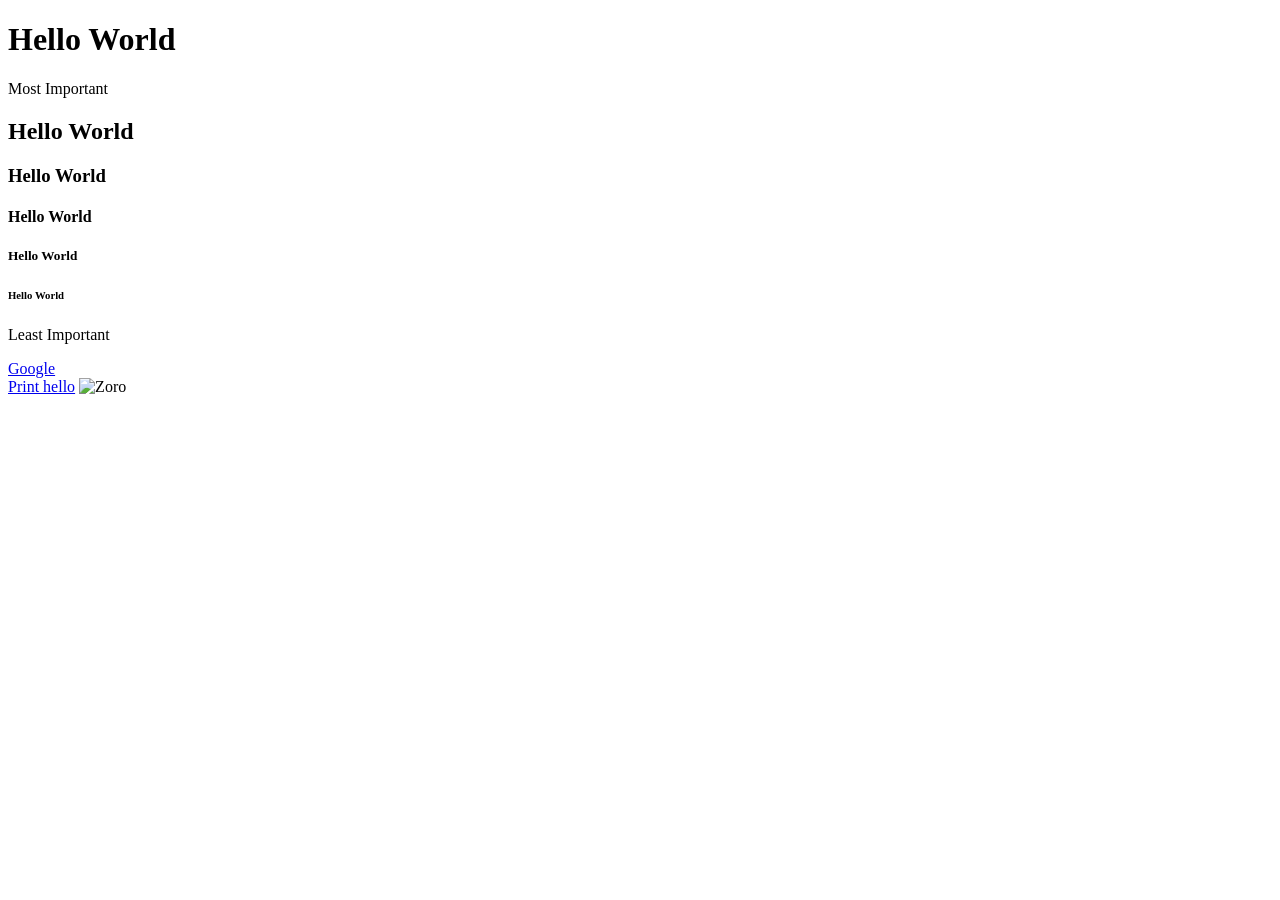
==== HTML/index.html @ 3b439cdc "Added HTML and CSS practice files" ====
<!DOCTYPE html>
<html lang="en">
<head>
    <meta charset="UTF-8">
    <meta name="viewport" content="width=device-width, initial-scale=1.0">
    <title>Document</title>
</head>
<!-- Portfolio Page-->
<body>
    <h1>Hello World</h1>
    <p> Most Important</p>
    <h2>Hello World</h2>
    <h3>Hello World</h3>
    <h4>Hello World</h4>
    <h5>Hello World</h5>
    <h6>Hello World</h6>
    <p> Least Important</p>
    <a href="https://www.google.com/">Google</a>
    <br/>
    <a href="hello.html">Print hello</a>
    <img src="https://c4.wallpaperflare.com/wallpaper/72/624/1004/anime-one-piece-zoro-roronoa-wallpaper-preview.jpg" alt ="Zoro"/>
</body>
</html>
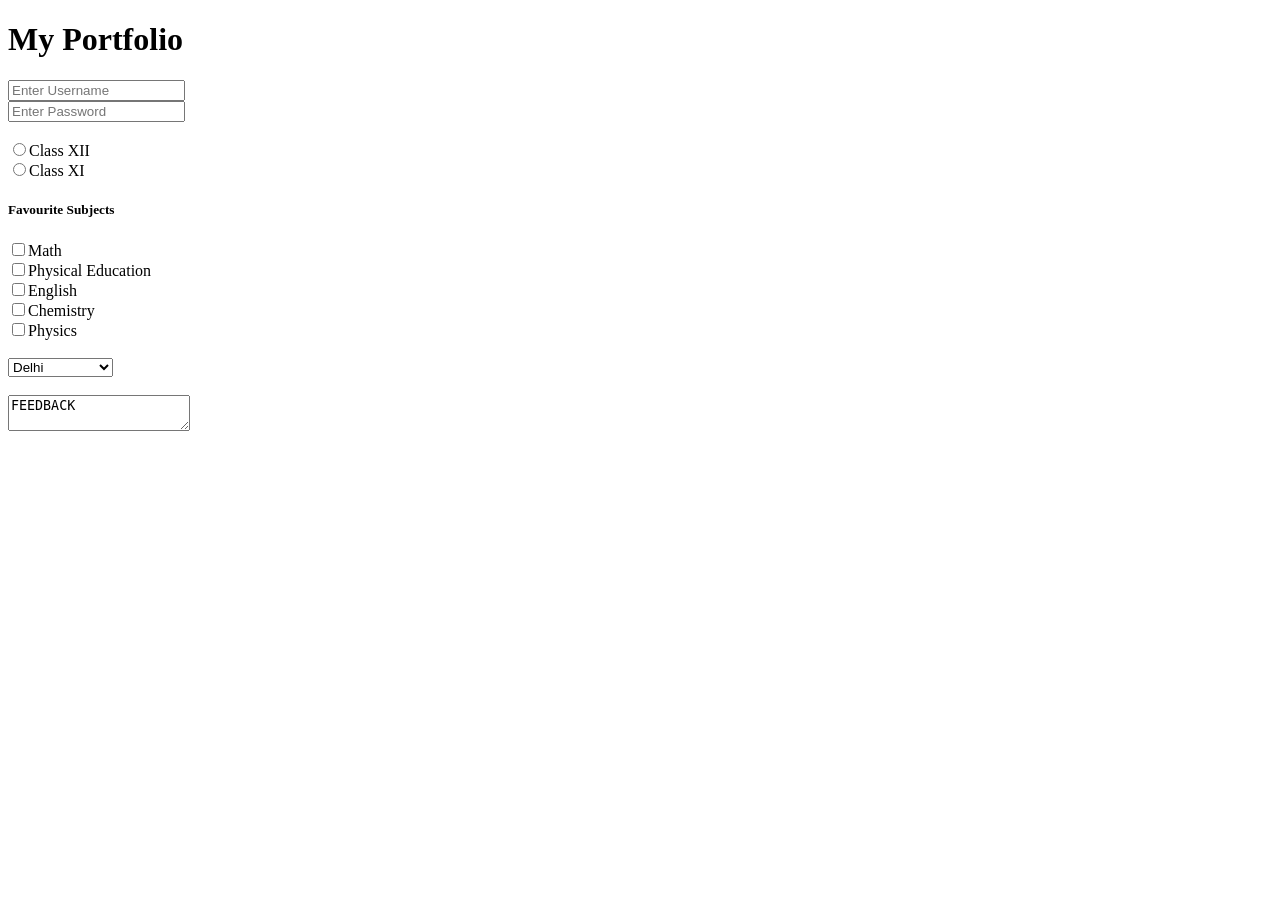
==== commit 3ce0d22e: "My HTML And CSS Code" ====
--- a/HTML/index.html
+++ b/HTML/index.html
@@ -7,17 +7,57 @@
 </head>
 <!-- Portfolio Page-->
 <body>
-    <h1>Hello World</h1>
-    <p> Most Important</p>
-    <h2>Hello World</h2>
-    <h3>Hello World</h3>
-    <h4>Hello World</h4>
-    <h5>Hello World</h5>
-    <h6>Hello World</h6>
-    <p> Least Important</p>
-    <a href="https://www.google.com/">Google</a>
-    <br/>
-    <a href="hello.html">Print hello</a>
-    <img src="https://c4.wallpaperflare.com/wallpaper/72/624/1004/anime-one-piece-zoro-roronoa-wallpaper-preview.jpg" alt ="Zoro"/>
+    <header>
+        <h1>My Portfolio </h1>
+    </header>
+        <main>
+           <form action="/action.php">
+            <input type = "text" placeholder="Enter Username">
+            <br>
+             <input type = "text" placeholder="Enter Password">
+             <br><br>
+             <label for ="1">
+             <input type ="radio" Value = "ClassXII" name = "Class" id ="1">Class XII
+             </label>
+             <br>
+             <label For ="2">
+
+             <input type ="Radio" valur="ClassXI" name = "Class" id ="2">Class XI
+              </label>
+              <h5>Favourite Subjects</h5>
+              <label for = "Math">
+                
+                <input type = "checkbox" value ="Math" Name = "Subject" id = "id101">Math
+              </label>
+              <br>
+              </label>
+              <label for = "PE">
+                <input type = "checkbox" value ="PE" Name = "Subject" id = "id102">Physical Education
+              </label>
+              <br></label>
+              <label for = "Englis">
+                <input type = "checkbox" value ="English" Name = "Subject" id = "id103">English
+              </label>
+              <br></label>
+              <label for = "Chemistry">
+                <input type = "checkbox" value ="Chemistry" Name = "Subject" id = "id104">Chemistry
+              </label>
+              <br></label>
+              <label for = "Physics">
+                <input type = "checkbox" value ="Physics" Name = "Subject" id = "id105">Physics
+              </label>
+              <br> <br>
+              <select name="City" id = "City">
+                <option value = "Delhi">Delhi</option>
+                <option value ="Mumbai">Mumbai</option>
+                <option value ="Utar Pradesh">Uttar Pradesh</option>
+
+              </select>
+              <br> <br>
+              <textarea name ="Feedback" id="101" placeholder ="Please give us ur feedback here">FEEDBACK</textarea>
+           </form>
+            </main>
+   
+        
 </body>
 </html>
